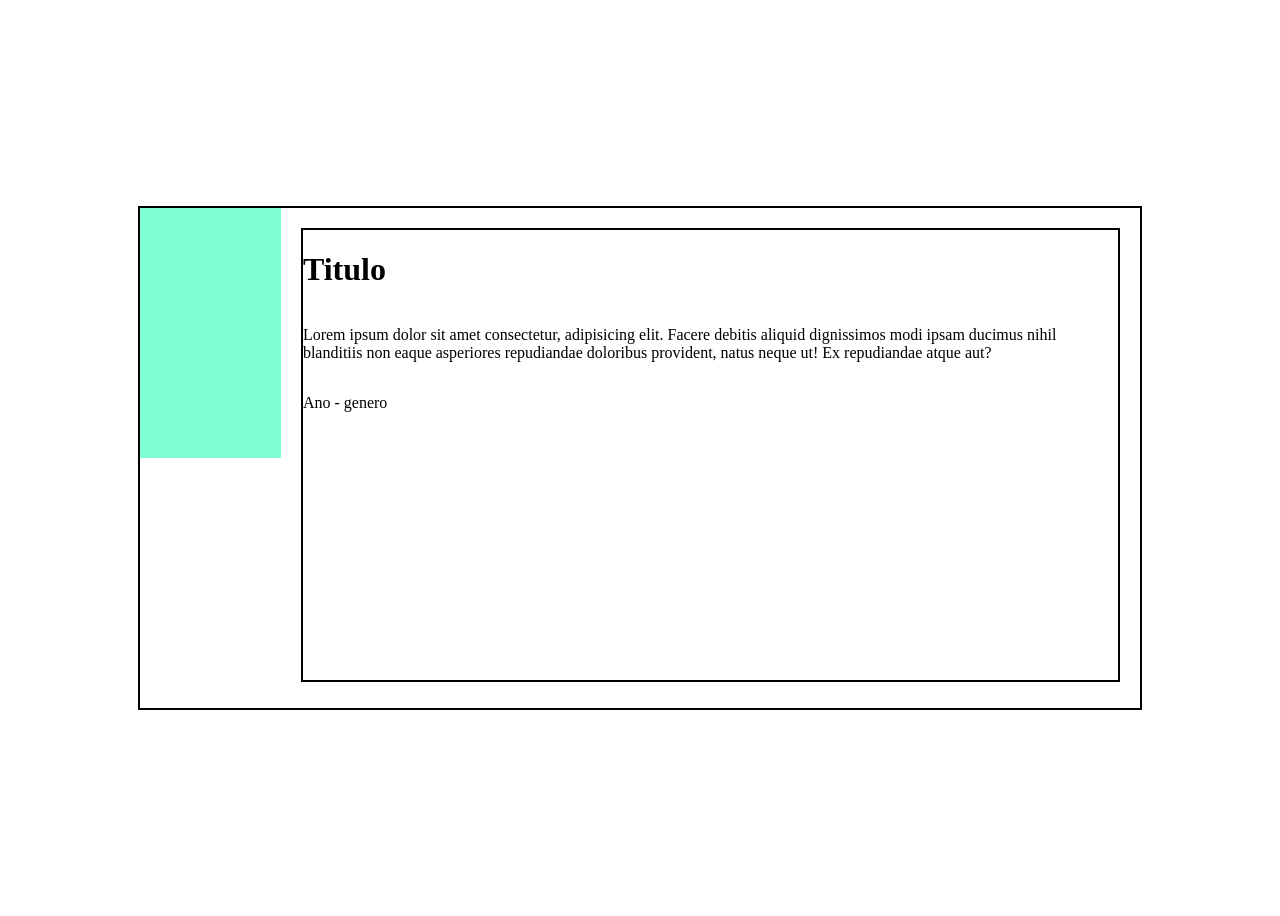
==== ejercicio-3.html @ 7d6d46a6 "clase 5" ====
<html>
<head>
    <title>Ejercicio 3 Flex</title>
    <link rel="stylesheet" href="estilo3.css">
</head>
 <body>
    <div class="contenedor">

        <div class="imagen"></div>
        <div class="contiene-info">
            <h1>Titulo</h1>
            <p class="descripcion">Lorem ipsum dolor sit amet consectetur, adipisicing elit. Facere debitis aliquid dignissimos modi ipsam ducimus nihil blanditiis non eaque asperiores repudiandae doloribus provident, natus neque ut! Ex repudiandae atque aut?</p>
            <p>Ano - genero</p>
        </div>
    </div>




 </body>







</html>
---- estilo3.css ----
body {
    display: flex;
    justify-content: center;
    align-content: center;
    height: 100vh;
    align-items: center; }

.contenedor {
    border: 2px solid black;
    width: 1000px;
    height: 500px;
    display: flex;
}

.contiene-info {    border: 2px solid black;
    margin: 20px;
    flex-grow: 1;
    display: flex;
    flex-direction: column;
    align-self: stretch;
    height: 90%;
}

.descripcion {align-self: stretch;

}

.imagen {
    background-color: aquamarine;
    width: 250px;
    height: 250px;
}
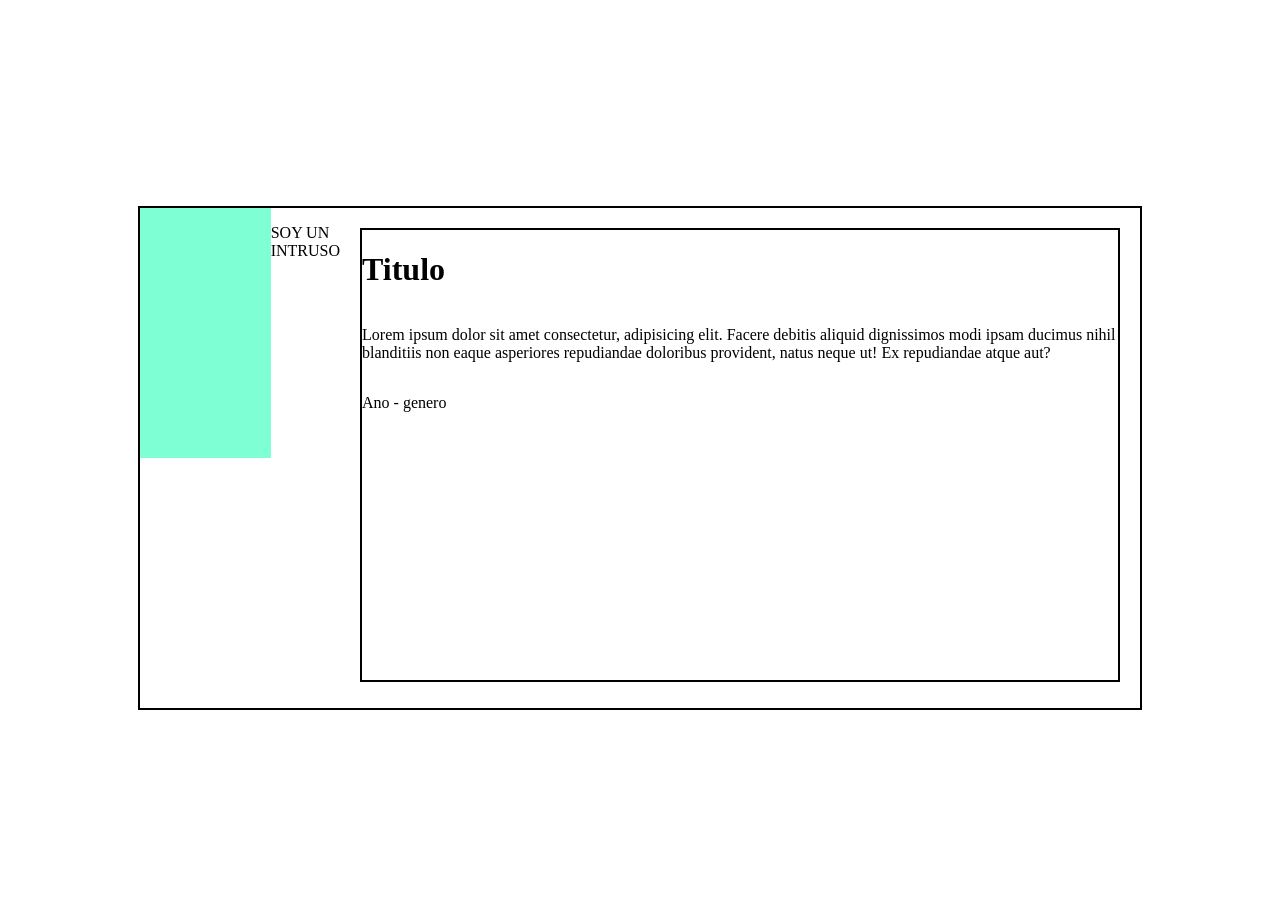
==== commit 1bb3d611: "Agregue un intruso" ====
--- a/ejercicio-3.html
+++ b/ejercicio-3.html
@@ -7,6 +7,7 @@
     <div class="contenedor">
 
         <div class="imagen"></div>
+        <p>SOY UN INTRUSO</p>
         <div class="contiene-info">
             <h1>Titulo</h1>
             <p class="descripcion">Lorem ipsum dolor sit amet consectetur, adipisicing elit. Facere debitis aliquid dignissimos modi ipsam ducimus nihil blanditiis non eaque asperiores repudiandae doloribus provident, natus neque ut! Ex repudiandae atque aut?</p>
